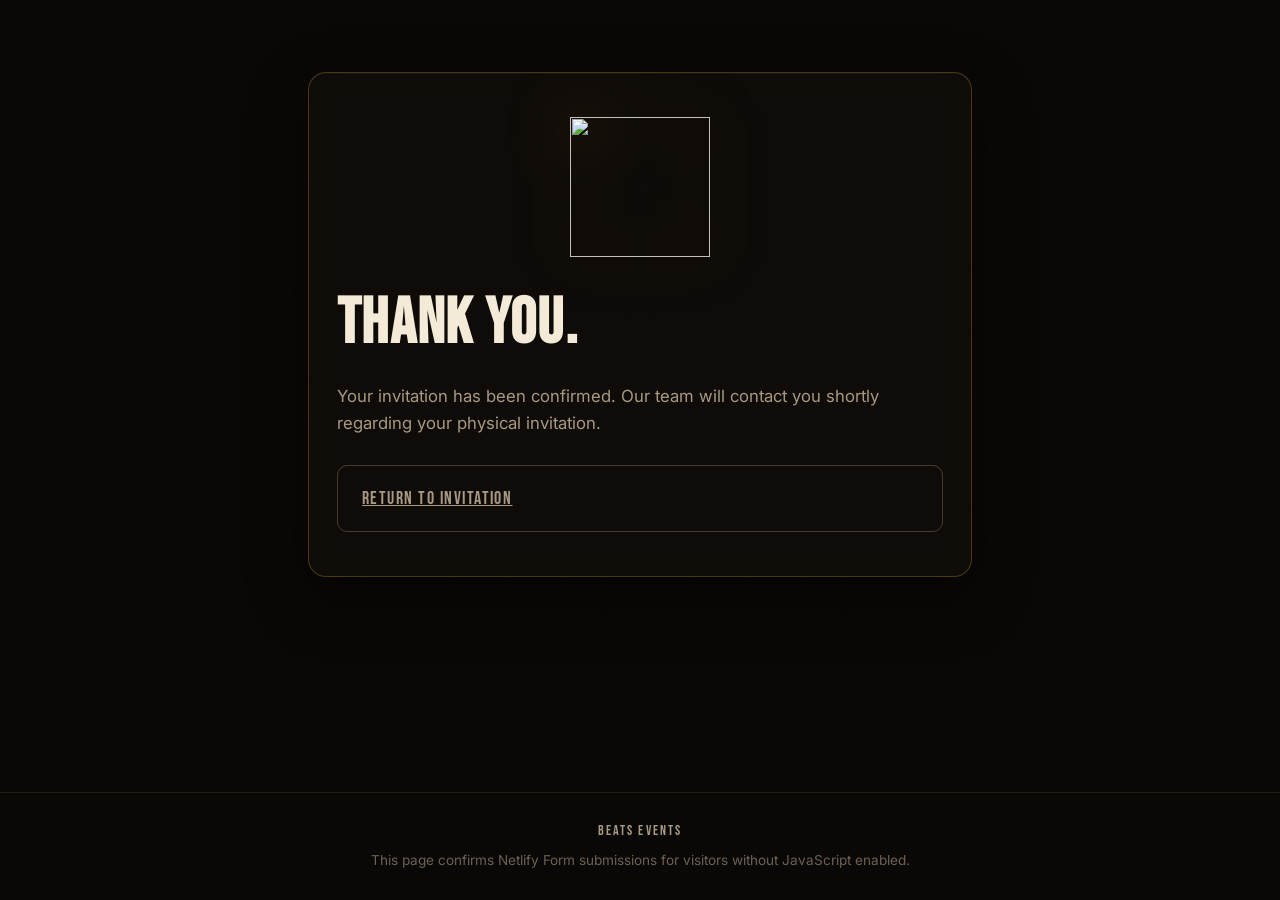
==== thank-you.html @ 63cc3558 "Edited all files" ====
<!DOCTYPE html>
<html lang="en">
<head>
<meta charset="UTF-8">
<meta name="viewport" content="width=device-width, initial-scale=1">
<title>Confirmed — Summer Jam 8</title>
<meta name="theme-color" content="#0a0806">
<meta name="robots" content="noindex">
<link rel="icon" type="image/svg+xml" href="assets/logo.svg">
<link href="https://fonts.googleapis.com/css2?family=Bebas+Neue&family=Inter:wght@400;500;600&display=swap" rel="stylesheet">
<link rel="stylesheet" href="style.css">
</head>
<body>
<div class="texture-overlay" aria-hidden="true"></div>
<div class="app">
  <main class="stage" style="padding-top: var(--space-5);">
    <div class="container">
      <section class="card fade-in">
        <div class="panel is-active">
          <div class="seal">
            <img src="assets/logo.svg" alt="" aria-hidden="true">
          </div>
          <h1 class="panel__heading">Thank you.</h1>
          <p class="panel__lede">Your invitation has been confirmed. Our team will contact you shortly regarding your physical invitation.</p>
          <div class="action-row">
            <a class="btn btn--ghost" href="/">Return to invitation</a>
          </div>
        </div>
      </section>
    </div>
  </main>
  <footer class="site-footer">
    <p class="site-footer__brand">BEATS EVENTS</p>
    <p>This page confirms Netlify Form submissions for visitors without JavaScript enabled.</p>
  </footer>
</div>
</body>
</html>
---- style.css ----
/* =========================================================================
   SUMMER JAM 8 — "THE WARRIOR"
   Design tokens
   ========================================================================= */
:root{
  /* color */
  --bg:            #0a0806;
  --bg-alt:        #14100b;
  --bg-elevated:   #1c1610;
  --gold:          #d4af37;
  --gold-light:    #f3dfa0;
  --gold-dim:      #8a6a22;
  --orange:        #ff6a1a;
  --orange-deep:   #b8420a;
  --ink:           #f3ead8;
  --ink-muted:     #a89a82;
  --ink-faint:     #6b6052;
  --glass-bg:      rgba(20, 16, 12, 0.55);
  --glass-border:  rgba(212, 175, 55, 0.28);
  --danger:        #e0523a;
  --success:       #d4af37;

  /* type */
  --font-display: 'Bebas Neue', 'Arial Narrow', sans-serif;
  --font-body: 'Inter', -apple-system, BlinkMacSystemFont, sans-serif;

  /* scale */
  --step-hero: clamp(3.2rem, 10vw, 8rem);
  --step-h1: clamp(2.2rem, 6vw, 4rem);
  --step-h2: clamp(1.6rem, 4vw, 2.4rem);
  --step-body: 1rem;
  --step-small: 0.85rem;

  /* rhythm */
  --space-1: 0.5rem;
  --space-2: 1rem;
  --space-3: 1.75rem;
  --space-4: 2.75rem;
  --space-5: 4.5rem;
  --radius: 18px;
  --radius-sm: 10px;

  --ease-out: cubic-bezier(0.16, 1, 0.3, 1);
  --ease-in-out: cubic-bezier(0.65, 0, 0.35, 1);
}

/* =========================================================================
   Reset
   ========================================================================= */
*, *::before, *::after{ box-sizing: border-box; }
html{ scroll-behavior: smooth; }
body{
  margin: 0;
  background: var(--bg);
  color: var(--ink);
  font-family: var(--font-body);
  font-size: var(--step-body);
  line-height: 1.6;
  -webkit-font-smoothing: antialiased;
  overflow-x: hidden;
}
img{ max-width: 100%; display: block; }
button{ font-family: inherit; }
a{ color: inherit; }
h1, h2, h3, p{ margin: 0; }

::selection{ background: var(--gold); color: #0a0806; }

/* focus visibility for accessibility */
:focus-visible{
  outline: 2px solid var(--gold-light);
  outline-offset: 3px;
  border-radius: 4px;
}

/* skip link */
.skip-link{
  position: absolute;
  left: -9999px;
  top: 0;
  background: var(--gold);
  color: #0a0806;
  padding: 0.75rem 1.25rem;
  z-index: 999;
  font-weight: 600;
  border-radius: 0 0 8px 0;
}
.skip-link:focus{ left: 0; }

/* =========================================================================
   Background texture + ember particle canvas
   ========================================================================= */
.texture-overlay{
  position: fixed;
  inset: 0;
  background-image: url('assets/warrior-pattern.svg');
  background-size: 240px 240px;
  opacity: 0.05;
  pointer-events: none;
  z-index: 1;
}

#ember-canvas{
  position: fixed;
  inset: 0;
  width: 100%;
  height: 100%;
  z-index: 2;
  pointer-events: none;
}

/* =========================================================================
   Layout shell
   ========================================================================= */
.app{
  position: relative;
  z-index: 3;
  min-height: 100vh;
  display: flex;
  flex-direction: column;
}

.container{
  width: 100%;
  max-width: 720px;
  margin: 0 auto;
  padding: 0 var(--space-3);
}

/* =========================================================================
   Hero
   ========================================================================= */
.hero{
  position: relative;
  min-height: 100vh;
  display: flex;
  align-items: center;
  justify-content: center;
  text-align: center;
  overflow: hidden;
  padding: var(--space-4) var(--space-3);
}

.hero__bg{
  position: absolute;
  inset: 0;
  background-image: url('assets/hero.svg');
  background-size: cover;
  background-position: center;
  will-change: transform;
  transform: scale(1.08);
}

.hero__overlay{
  position: absolute;
  inset: 0;
  background:
    linear-gradient(to bottom, rgba(10,8,6,0.35) 0%, rgba(10,8,6,0.75) 55%, var(--bg) 100%);
}

.hero__content{
  position: relative;
  z-index: 2;
  display: flex;
  flex-direction: column;
  align-items: center;
  gap: var(--space-2);
}

.hero__logo{
  width: 84px;
  height: 84px;
  margin-bottom: var(--space-1);
  filter: drop-shadow(0 0 18px rgba(212,175,55,0.45));
  animation: fadeInUp 900ms var(--ease-out) both;
}

.hero__eyebrow{
  font-family: var(--font-body);
  font-size: var(--step-small);
  letter-spacing: 0.35em;
  text-transform: uppercase;
  color: var(--ink-muted);
  animation: fadeInUp 900ms var(--ease-out) 120ms both;
}

.hero__title{
  font-family: var(--font-display);
  font-size: var(--step-hero);
  line-height: 0.95;
  letter-spacing: 0.03em;
  background: linear-gradient(180deg, var(--gold-light) 0%, var(--gold) 55%, var(--orange-deep) 100%);
  -webkit-background-clip: text;
  background-clip: text;
  color: transparent;
  text-shadow: 0 0 60px rgba(212,175,55,0.25);
  animation: fadeInUp 900ms var(--ease-out) 220ms both;
}

.hero__subtitle{
  font-family: var(--font-display);
  font-size: var(--step-h2);
  letter-spacing: 0.12em;
  color: var(--ink);
  animation: fadeInUp 900ms var(--ease-out) 320ms both;
}

.hero__theme{
  color: var(--orange);
  font-family: var(--font-display);
  letter-spacing: 0.2em;
}

.hero__invitee{
  margin-top: var(--space-2);
  font-size: 1.05rem;
  color: var(--ink-muted);
  min-height: 1.6em;
  animation: fadeInUp 900ms var(--ease-out) 420ms both;
}

.hero__invitee strong{
  color: var(--gold-light);
  font-weight: 600;
}

.hero__scroll{
  position: absolute;
  bottom: var(--space-3);
  left: 50%;
  transform: translateX(-50%);
  width: 22px;
  height: 36px;
  border: 2px solid var(--gold-dim);
  border-radius: 20px;
  display: flex;
  justify-content: center;
  padding-top: 6px;
  opacity: 0.7;
}
.hero__scroll::after{
  content: '';
  width: 4px;
  height: 8px;
  background: var(--gold);
  border-radius: 4px;
  animation: scrollDot 1.6s ease-in-out infinite;
}

@keyframes scrollDot{
  0%{ transform: translateY(0); opacity: 1; }
  70%{ opacity: 0; }
  100%{ transform: translateY(14px); opacity: 0; }
}

/* =========================================================================
   Invitation card / glassmorphism
   ========================================================================= */
.stage{
  position: relative;
  flex: 1;
  padding: var(--space-5) 0 var(--space-5);
}

.card{
  background: var(--glass-bg);
  border: 1px solid var(--glass-border);
  backdrop-filter: blur(18px) saturate(140%);
  -webkit-backdrop-filter: blur(18px) saturate(140%);
  border-radius: var(--radius);
  padding: var(--space-4) var(--space-3);
  box-shadow:
    0 20px 60px rgba(0,0,0,0.45),
    inset 0 1px 0 rgba(255,255,255,0.04);
  position: relative;
  overflow: hidden;
}

.card::before{
  content: '';
  position: absolute;
  top: -1px; left: -1px; right: -1px;
  height: 1px;
  background: linear-gradient(90deg, transparent, var(--gold), transparent);
}

.panel{
  display: none;
}
.panel.is-active{
  display: block;
  animation: fadeInUp 700ms var(--ease-out) both;
}

.panel__heading{
  font-family: var(--font-display);
  font-size: var(--step-h1);
  letter-spacing: 0.02em;
  margin-bottom: var(--space-1);
  color: var(--ink);
}

.panel__lede{
  color: var(--ink-muted);
  margin-bottom: var(--space-3);
  font-size: 1.05rem;
}

.panel__lede strong{ color: var(--gold-light); }

/* action buttons */
.action-row{
  display: flex;
  flex-direction: column;
  gap: var(--space-2);
  margin-top: var(--space-3);
}

@media (min-width: 560px){
  .action-row{ flex-direction: row; }
}

.btn{
  position: relative;
  overflow: hidden;
  isolation: isolate;
  border: none;
  border-radius: var(--radius-sm);
  padding: 1.1rem 1.5rem;
  font-family: var(--font-display);
  font-size: 1.15rem;
  letter-spacing: 0.08em;
  cursor: pointer;
  flex: 1;
  transition: transform 220ms var(--ease-out), box-shadow 220ms var(--ease-out), filter 220ms;
}

.btn:active{ transform: scale(0.98); }

.btn:disabled{
  opacity: 0.6;
  cursor: not-allowed;
}

.btn--primary{
  background: linear-gradient(135deg, var(--gold-light), var(--gold) 45%, var(--orange-deep));
  color: #170f05;
  box-shadow: 0 10px 30px rgba(212,175,55,0.25);
}
.btn--primary:hover{
  filter: brightness(1.08);
  box-shadow: 0 14px 40px rgba(255,106,26,0.35);
}

.btn--ghost{
  background: transparent;
  color: var(--ink-muted);
  border: 1px solid rgba(168,154,130,0.35);
}
.btn--ghost:hover{
  color: var(--ink);
  border-color: var(--gold-dim);
  background: rgba(255,255,255,0.03);
}

/* ripple */
.btn__ripple{
  position: absolute;
  border-radius: 50%;
  background: rgba(255,255,255,0.45);
  transform: scale(0);
  animation: ripple 650ms var(--ease-out);
  pointer-events: none;
  z-index: -1;
}
@keyframes ripple{
  to{ transform: scale(3.2); opacity: 0; }
}

.btn__spinner{
  display: inline-block;
  width: 16px;
  height: 16px;
  margin-left: 0.6rem;
  border: 2px solid rgba(23,15,5,0.35);
  border-top-color: #170f05;
  border-radius: 50%;
  vertical-align: -3px;
  animation: spin 700ms linear infinite;
}
@keyframes spin{ to{ transform: rotate(360deg); } }

/* =========================================================================
   Form
   ========================================================================= */
.form-group{
  margin-bottom: var(--space-2);
  text-align: left;
}

.form-label{
  display: block;
  font-size: var(--step-small);
  letter-spacing: 0.08em;
  text-transform: uppercase;
  color: var(--ink-muted);
  margin-bottom: 0.5rem;
}

.form-control{
  width: 100%;
  background: rgba(0,0,0,0.25);
  border: 1px solid rgba(212,175,55,0.22);
  color: var(--ink);
  padding: 0.85rem 1rem;
  border-radius: var(--radius-sm);
  font-family: var(--font-body);
  font-size: 1rem;
  transition: border-color 200ms, box-shadow 200ms;
}

.form-control:focus{
  border-color: var(--gold);
  box-shadow: 0 0 0 3px rgba(212,175,55,0.15);
  outline: none;
}

.form-control[readonly]{
  color: var(--gold-light);
  background: rgba(212,175,55,0.06);
  cursor: not-allowed;
}

textarea.form-control{
  min-height: 110px;
  resize: vertical;
}

.form-error{
  display: none;
  color: var(--danger);
  font-size: var(--step-small);
  margin-top: 0.4rem;
}
.form-error.is-visible{ display: block; }

.form-group.has-error .form-control{
  border-color: var(--danger);
}

.form-note{
  color: var(--ink-faint);
  font-size: var(--step-small);
  margin-top: var(--space-2);
}

.form-status{
  min-height: 1.4em;
  margin-top: var(--space-2);
  font-size: var(--step-small);
}
.form-status[data-state="error"]{ color: var(--danger); }
.form-status[data-state="offline"]{ color: var(--orange); }

/* =========================================================================
   Decline illustration
   ========================================================================= */
.illustration{
  width: 96px;
  height: 96px;
  margin: 0 auto var(--space-2);
  color: var(--gold);
  animation: fadeInUp 700ms var(--ease-out) 100ms both;
}

/* =========================================================================
   Success / seal stamp (signature element)
   ========================================================================= */
.seal{
  width: 140px;
  height: 140px;
  margin: 0 auto var(--space-2);
  position: relative;
}
.seal img{
  width: 100%;
  height: 100%;
  filter: drop-shadow(0 0 30px rgba(212,175,55,0.5));
  transform: scale(0.4) rotate(-25deg);
  opacity: 0;
  animation: sealStamp 900ms var(--ease-out) 150ms forwards;
}
@keyframes sealStamp{
  0%{ transform: scale(2.2) rotate(-25deg); opacity: 0; }
  55%{ transform: scale(0.92) rotate(4deg); opacity: 1; }
  75%{ transform: scale(1.05) rotate(-2deg); }
  100%{ transform: scale(1) rotate(0deg); opacity: 1; }
}
.seal::after{
  content: '';
  position: absolute;
  inset: -20px;
  border-radius: 50%;
  border: 1px solid rgba(212,175,55,0.4);
  animation: sealRing 900ms var(--ease-out) 150ms forwards;
  opacity: 0;
}
@keyframes sealRing{
  0%{ transform: scale(0.2); opacity: 0.9; }
  100%{ transform: scale(1.6); opacity: 0; }
}

/* =========================================================================
   Footer
   ========================================================================= */
.site-footer{
  position: relative;
  z-index: 3;
  padding: var(--space-3);
  text-align: center;
  border-top: 1px solid rgba(212,175,55,0.12);
  color: var(--ink-faint);
  font-size: var(--step-small);
}

.site-footer__brand{
  font-family: var(--font-display);
  letter-spacing: 0.15em;
  color: var(--ink-muted);
  margin-bottom: var(--space-1);
}

.social-icons{
  display: flex;
  justify-content: center;
  gap: var(--space-2);
  margin: var(--space-2) 0;
}

.social-icons a{
  width: 34px;
  height: 34px;
  border-radius: 50%;
  border: 1px solid rgba(212,175,55,0.25);
  display: flex;
  align-items: center;
  justify-content: center;
  transition: border-color 200ms, transform 200ms, box-shadow 200ms;
}
.social-icons a:hover{
  border-color: var(--gold);
  transform: translateY(-2px);
  box-shadow: 0 8px 20px rgba(212,175,55,0.2);
}
.social-icons svg{ width: 16px; height: 16px; fill: var(--ink-muted); }
.social-icons a:hover svg{ fill: var(--gold-light); }

/* =========================================================================
   Invalid invitation state
   ========================================================================= */
.invalid-state{
  text-align: center;
  padding: var(--space-5) var(--space-3);
}
.invalid-state__code{
  font-family: var(--font-display);
  font-size: 6rem;
  letter-spacing: 0.05em;
  color: var(--gold-dim);
  line-height: 1;
}

/* =========================================================================
   Utility animations
   ========================================================================= */
@keyframes fadeInUp{
  from{ opacity: 0; transform: translateY(24px); }
  to{ opacity: 1; transform: translateY(0); }
}
.fade-in{ animation: fadeInUp 700ms var(--ease-out) both; }

.is-hidden{ display: none !important; }

/* confetti canvas */
#confetti-canvas{
  position: fixed;
  inset: 0;
  z-index: 40;
  pointer-events: none;
}

/* =========================================================================
   Reduced motion
   ========================================================================= */
@media (prefers-reduced-motion: reduce){
  *, *::before, *::after{
    animation-duration: 0.001ms !important;
    animation-iteration-count: 1 !important;
    transition-duration: 0.001ms !important;
    scroll-behavior: auto !important;
  }
  #ember-canvas, #confetti-canvas{ display: none; }
}

/* =========================================================================
   Responsive tweaks
   ========================================================================= */
@media (max-width: 480px){
  .card{ padding: var(--space-3) var(--space-2); }
  .invalid-state__code{ font-size: 4.2rem; }
}
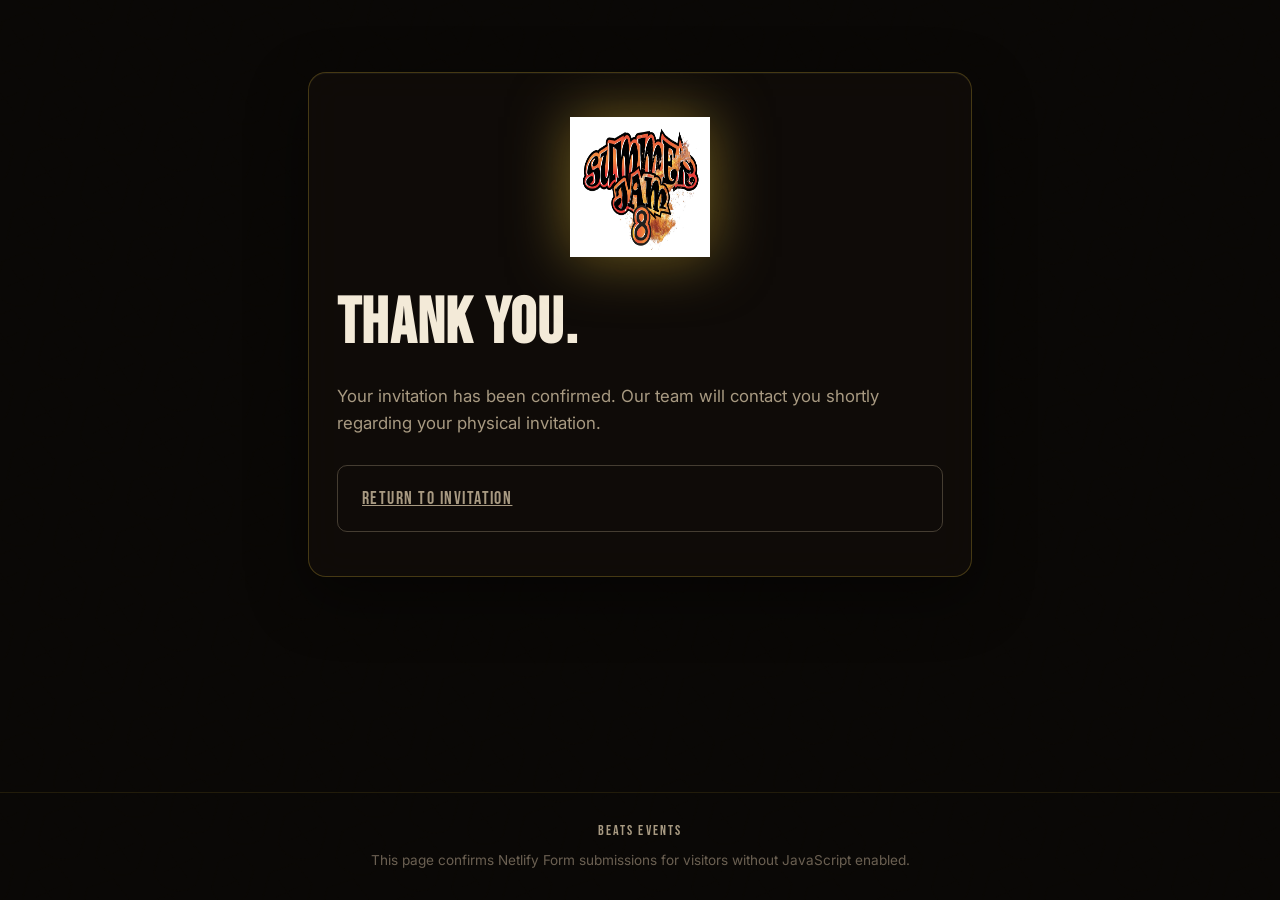
==== commit f0b995a6: "Edited thank you pi" ====
--- a/thank-you.html
+++ b/thank-you.html
@@ -18,7 +18,7 @@
       <section class="card fade-in">
         <div class="panel is-active">
           <div class="seal">
-            <img src="assets/logo.svg" alt="" aria-hidden="true">
+            <img src="assets/logo.png" alt="" aria-hidden="true">
           </div>
           <h1 class="panel__heading">Thank you.</h1>
           <p class="panel__lede">Your invitation has been confirmed. Our team will contact you shortly regarding your physical invitation.</p>
